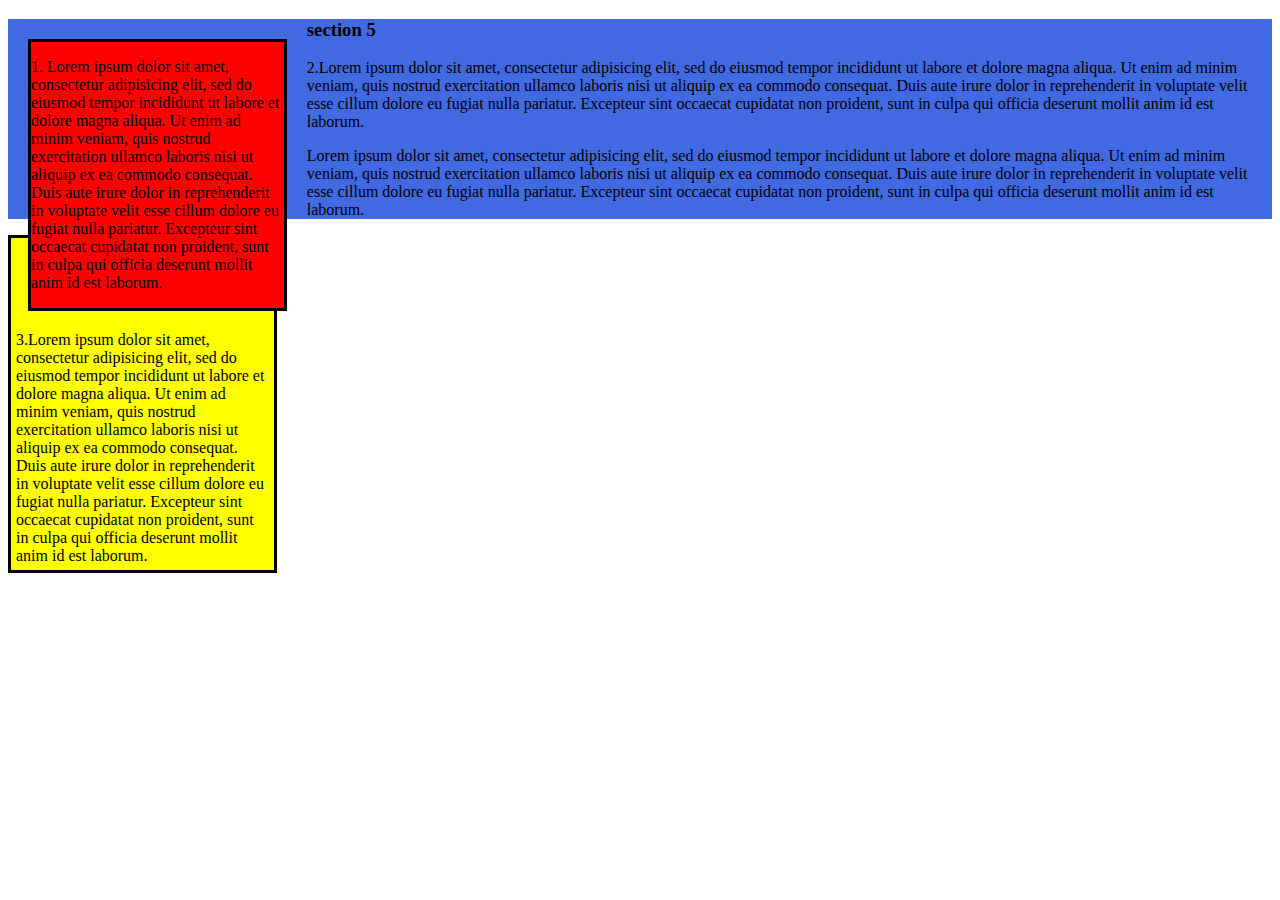
==== main1/main.html @ 3b7ef1df "footer,main,entier..." ====
<!DOCTYPE html>
<html>
<head>
	<meta charset="utf-8">
	<meta name="viewport" content="width=device-width, initial-scale=1">
	<title>main1</title>
	<link rel="stylesheet" type="text/css" href="main.css">
</head>
<body>
	<main>
		<div class="container">
		
			<section class="left-section">
				<!-- contenu de la section gauche -->
				<p> 1. Lorem ipsum dolor sit amet, consectetur adipisicing elit, sed do eiusmod
				tempor incididunt ut labore et dolore magna aliqua. Ut enim ad minim veniam,
				quis nostrud exercitation ullamco laboris nisi ut aliquip ex ea commodo
				consequat. Duis aute irure dolor in reprehenderit in voluptate velit esse
				cillum dolore eu fugiat nulla pariatur. Excepteur sint occaecat cupidatat non
				proident, sunt in culpa qui officia deserunt mollit anim id est laborum.</p>
			</section>
		
			<section class="middle-section">
				<!-- contenu de la section droite -->
				<h3>section 5</h3>
				<p> 2.Lorem ipsum dolor sit amet, consectetur adipisicing elit, sed do eiusmod
				tempor incididunt ut labore et dolore magna aliqua. Ut enim ad minim veniam,
				quis nostrud exercitation ullamco laboris nisi ut aliquip ex ea commodo
				consequat. Duis aute irure dolor in reprehenderit in voluptate velit esse
				cillum dolore eu fugiat nulla pariatur. Excepteur sint occaecat cupidatat non
				proident, sunt in culpa qui officia deserunt mollit anim id est laborum.</p>
			
				<!-- <h4>salut</h4> -->
				<p>Lorem ipsum dolor sit amet, consectetur adipisicing elit, sed do eiusmod
				tempor incididunt ut labore et dolore magna aliqua. Ut enim ad minim veniam,
				quis nostrud exercitation ullamco laboris nisi ut aliquip ex ea commodo
				consequat. Duis aute irure dolor in reprehenderit in voluptate velit esse
				cillum dolore eu fugiat nulla pariatur. Excepteur sint occaecat cupidatat non
				proident, sunt in culpa qui officia deserunt mollit anim id est laborum.</p>
				
			</section>
			<section class="right-section">
				3.Lorem ipsum dolor sit amet, consectetur adipisicing elit, sed do eiusmod
				tempor incididunt ut labore et dolore magna aliqua. Ut enim ad minim veniam,
				quis nostrud exercitation ullamco laboris nisi ut aliquip ex ea commodo
				consequat. Duis aute irure dolor in reprehenderit in voluptate velit esse
				cillum dolore eu fugiat nulla pariatur. Excepteur sint occaecat cupidatat non
				proident, sunt in culpa qui officia deserunt mollit anim id est laborum.
				
			</section>
			
		</div>
		
	</main>
</body>
</html>
---- main1/main.css ----
.contenair{
	display: flex; /*comme conteneur flexible*/
	justify-content: space-between; /*place les elements ds le conteneur*/ 
}
	.left-section{
		padding: 0px;
		width: 20%;/*largeur de la section*/
		background-color: red;
		float: left;/*place la section de gauche a gauche*/
		border: solid;
		margin: 20px;
	}
	.middle-section{
/*		width: 20%; /*largeur de la section de droite*/*/
/*		border: solid;*/
		width: 20%;
	   min-width: 50px;
/*	   height: available;*/
	   min-height: 50px;
/*	   float: left;*/
	   background-color: royalblue;
/*	   border-collapse: collapse;*/
	}
	.right-section{
		padding: 5px;
		width: 20%;
		background-color: yellow;
		border: solid;

	}
	

	/*.left-section h4{
		float: left;
		width: 30%;
	}*/
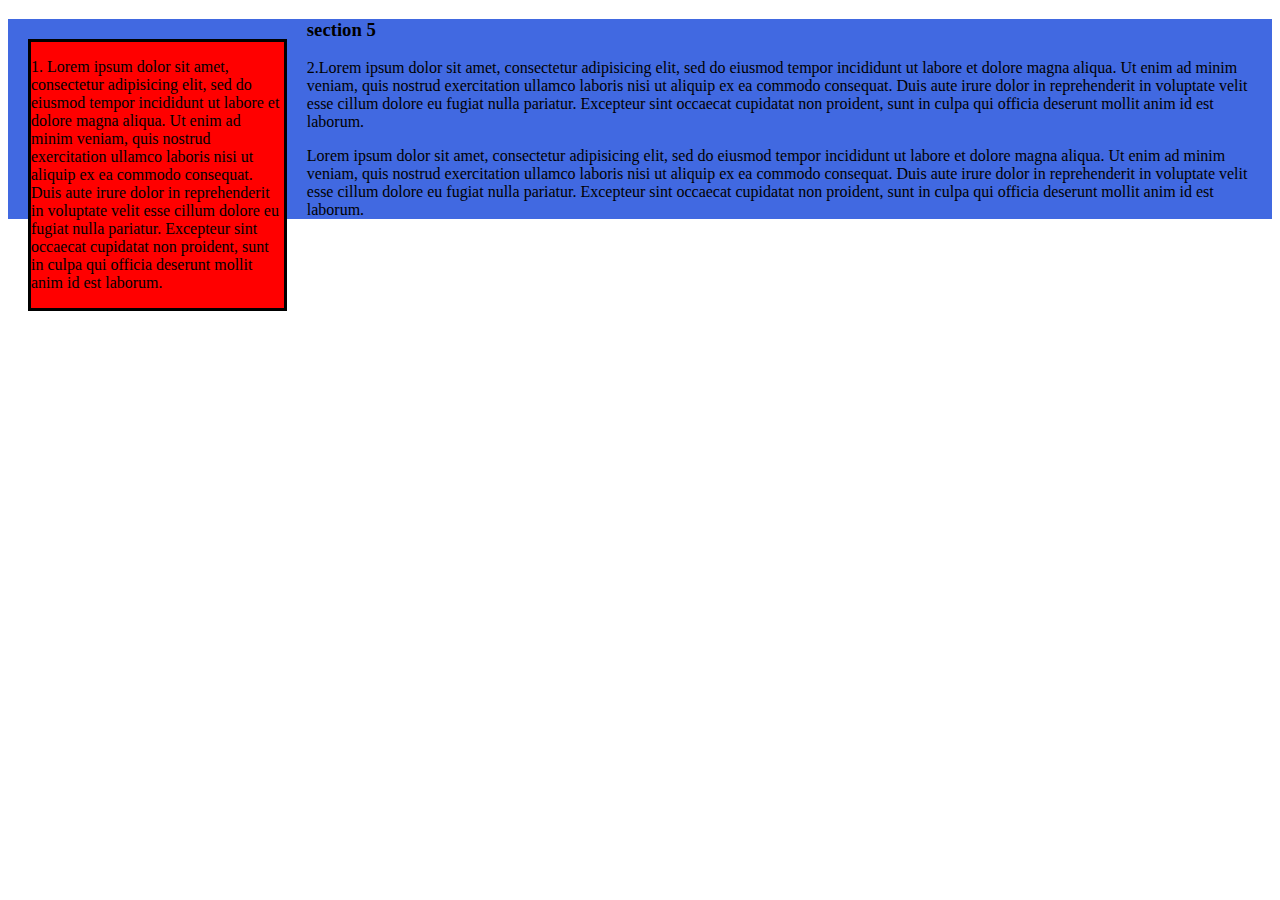
==== commit 4bf6c42b: "main(modif)+ jscrpte" ====
--- a/main1/main.html
+++ b/main1/main.html
@@ -39,7 +39,7 @@
 				proident, sunt in culpa qui officia deserunt mollit anim id est laborum.</p>
 				
 			</section>
-			<section class="right-section">
+			<!-- <section class="right-section">
 				3.Lorem ipsum dolor sit amet, consectetur adipisicing elit, sed do eiusmod
 				tempor incididunt ut labore et dolore magna aliqua. Ut enim ad minim veniam,
 				quis nostrud exercitation ullamco laboris nisi ut aliquip ex ea commodo
@@ -47,7 +47,7 @@
 				cillum dolore eu fugiat nulla pariatur. Excepteur sint occaecat cupidatat non
 				proident, sunt in culpa qui officia deserunt mollit anim id est laborum.
 				
-			</section>
+			</section> -->
 			
 		</div>
 		
